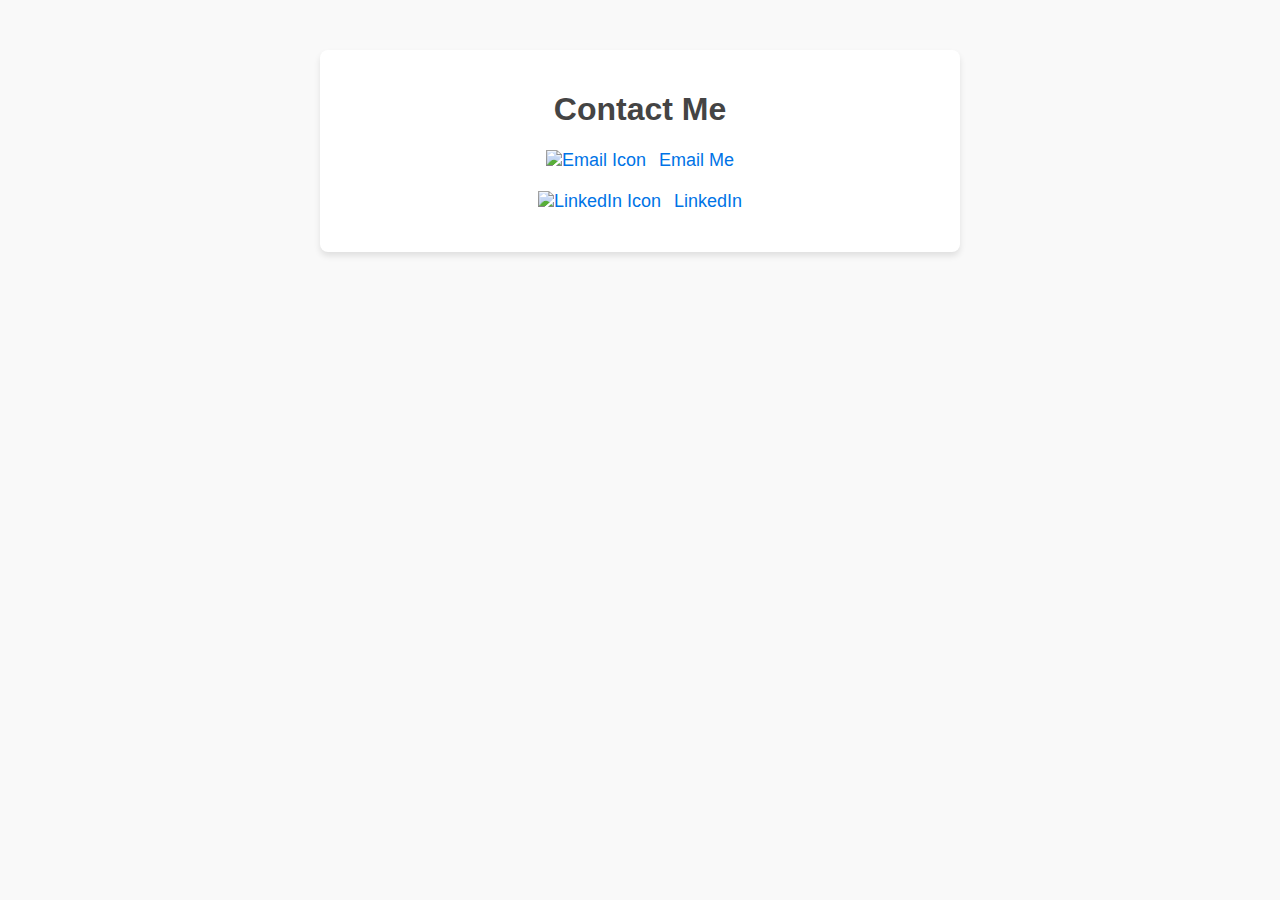
==== contact.html @ fd9172c2 "add contact me" ====
<!DOCTYPE html>
<html lang="en">
<head>
  <meta charset="UTF-8">
  <meta name="viewport" content="width=device-width, initial-scale=1.0">
  <title>Contact Me</title>
  <style>
    body {
      font-family: Arial, sans-serif;
      margin: 0;
      padding: 0;
      background-color: #f9f9f9;
      color: #333;
    }
    .container {
      max-width: 600px;
      margin: 50px auto;
      padding: 20px;
      background: #fff;
      box-shadow: 0 4px 6px rgba(0, 0, 0, 0.1);
      border-radius: 8px;
    }
    h1 {
      text-align: center;
      color: #444;
    }
    .contact-list {
      list-style: none;
      padding: 0;
      text-align: center;
    }
    .contact-list li {
      margin: 20px 0;
    }
    .contact-list a {
      text-decoration: none;
      color: #0073e6;
      font-size: 18px;
    }
    .contact-list a:hover {
      text-decoration: underline;
    }
    .icon {
      margin-right: 8px;
    }
  </style>
</head>
<body>
  <div class="container">
    <h1>Contact Me</h1>
    <ul class="contact-list">
      <li>
        <a href="mailto:liuabeni@gmail.com">
          <img class="icon" src="https://img.icons8.com/color/24/email.png" alt="Email Icon" />
          Email Me
        </a>
      </li>
      <li>
        <a href="https://www.linkedin.com/in/abeniliu/" target="_blank" rel="noopener noreferrer">
          <img class="icon" src="https://img.icons8.com/color/24/linkedin.png" alt="LinkedIn Icon" />
          LinkedIn
        </a>
      </li>
    </ul>
  </div>
</body>
</html>
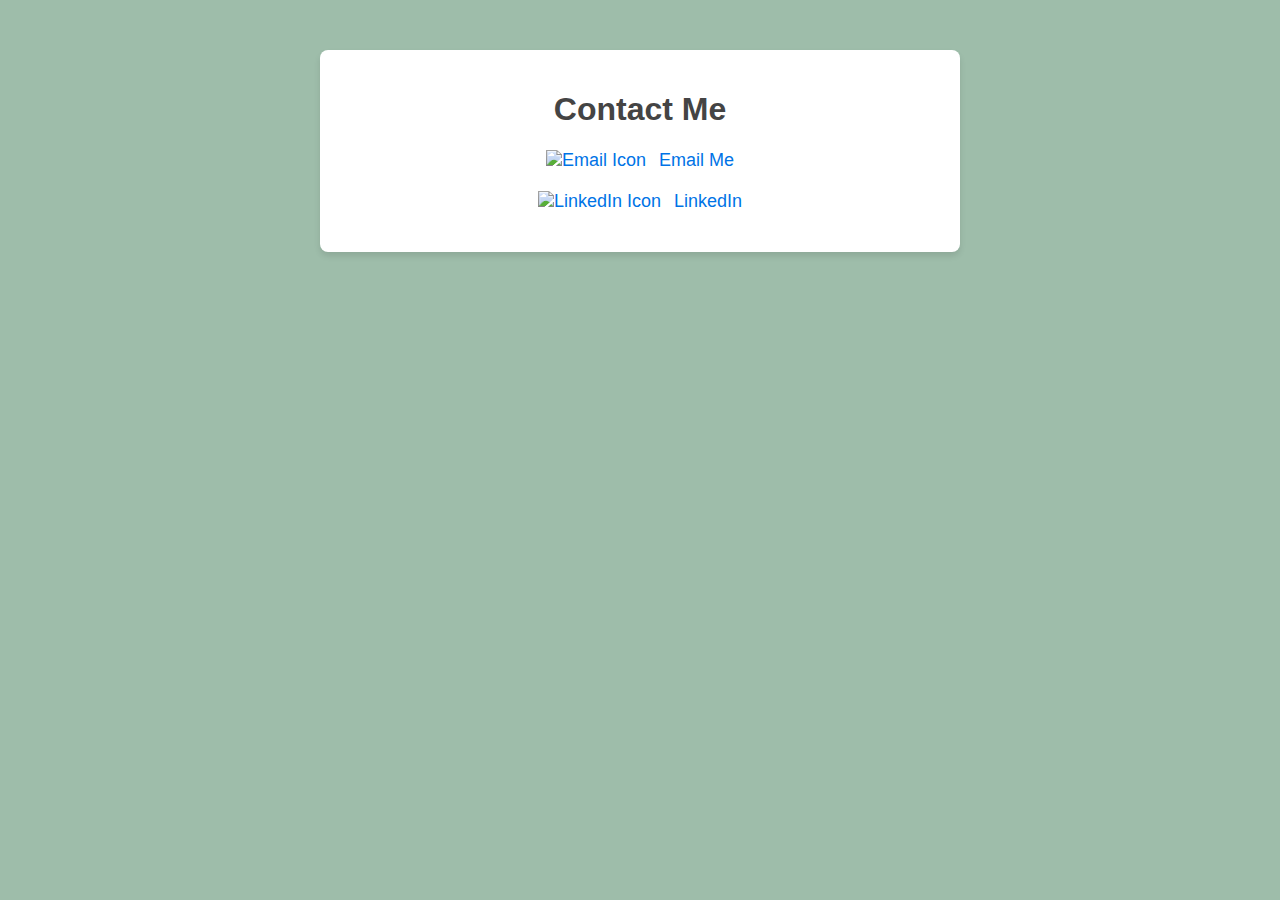
==== commit 192887a7: "change styling" ====
--- a/contact.html
+++ b/contact.html
@@ -9,7 +9,7 @@
       font-family: Arial, sans-serif;
       margin: 0;
       padding: 0;
-      background-color: #f9f9f9;
+      background-color: #9EBDAA;  
       color: #333;
     }
     .container {
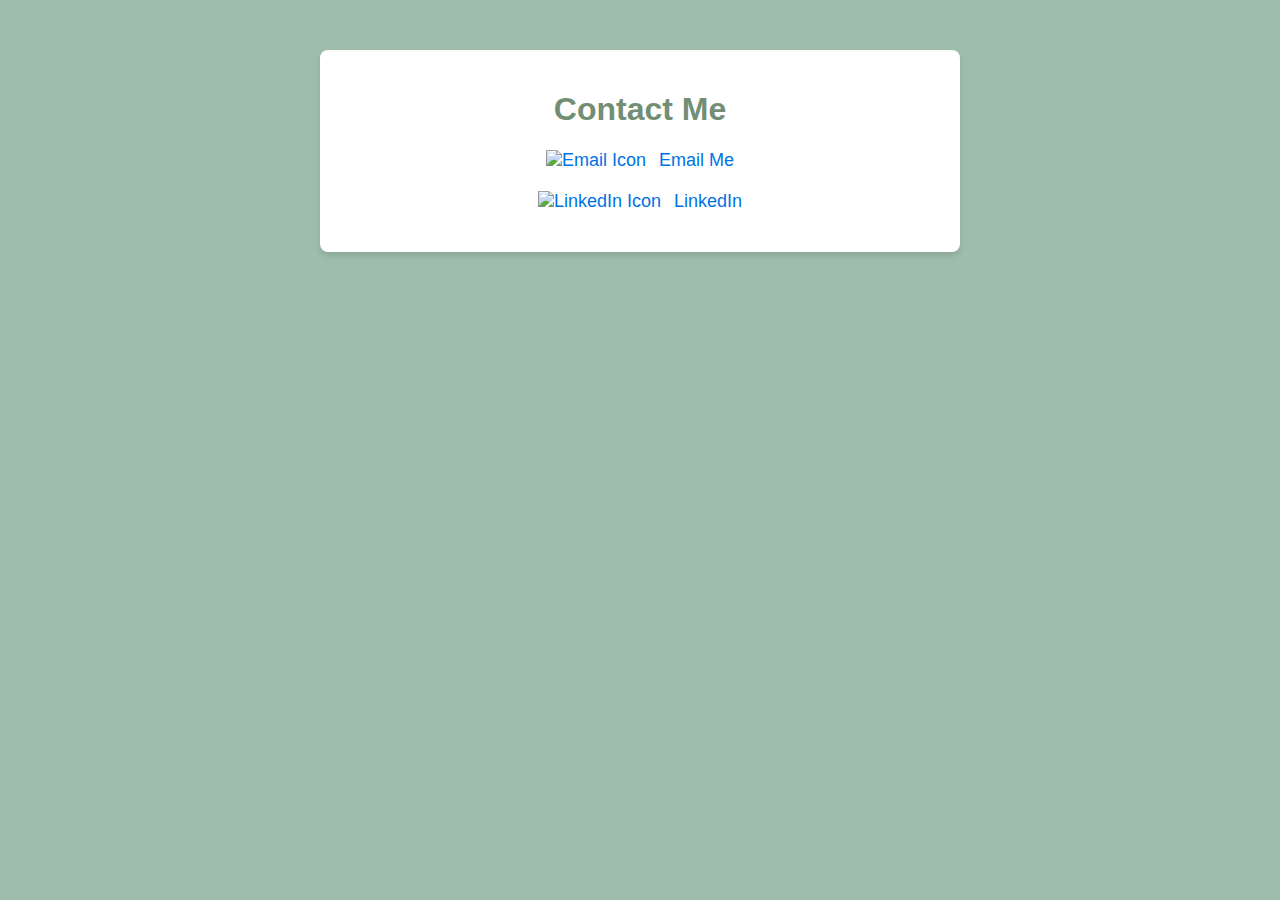
==== commit 5f08697a: "change home" ====
--- a/contact.html
+++ b/contact.html
@@ -10,7 +10,7 @@
       margin: 0;
       padding: 0;
       background-color: #9EBDAA;  
-      color: #333;
+      color: #728E75;
     }
     .container {
       max-width: 600px;
@@ -19,10 +19,10 @@
       background: #fff;
       box-shadow: 0 4px 6px rgba(0, 0, 0, 0.1);
       border-radius: 8px;
-    }
+    } 
     h1 {
       text-align: center;
-      color: #444;
+      color: #728E75;
     }
     .contact-list {
       list-style: none;
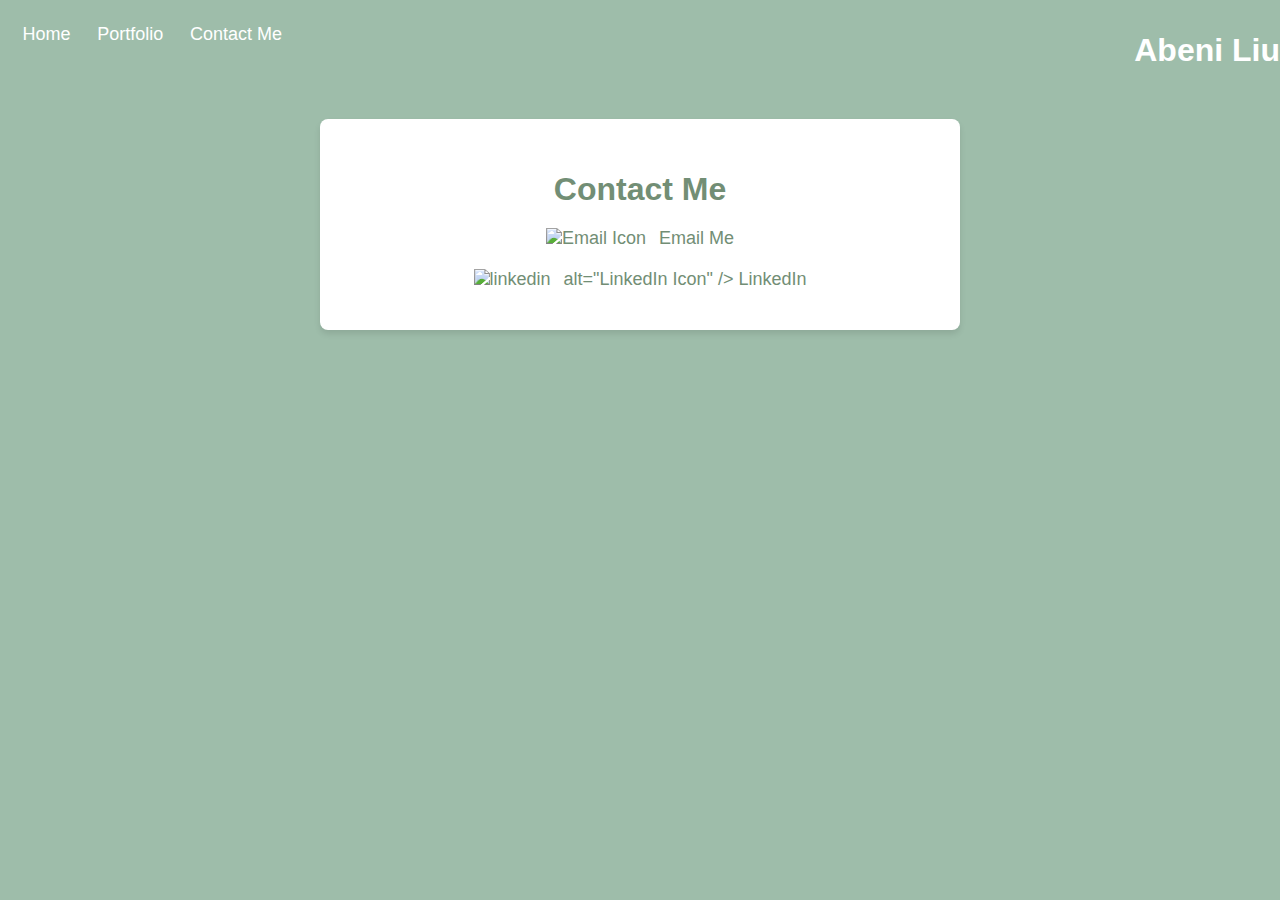
==== commit 56708367: "update contact" ====
--- a/contact.html
+++ b/contact.html
@@ -4,6 +4,7 @@
   <meta charset="UTF-8">
   <meta name="viewport" content="width=device-width, initial-scale=1.0">
   <title>Contact Me</title>
+  <link rel="stylesheet" href="/style.css" />
   <style>
     body {
       font-family: Arial, sans-serif;
@@ -34,11 +35,11 @@
     }
     .contact-list a {
       text-decoration: none;
-      color: #0073e6;
+      color: #728E75; 
       font-size: 18px;
     }
     .contact-list a:hover {
-      text-decoration: underline;
+        background-color: #B8D9D0;
     }
     .icon {
       margin-right: 8px;
@@ -46,6 +47,17 @@
   </style>
 </head>
 <body>
+    <header>
+        <nav>
+          <ul>
+            <li><a href="/">Home</a></li>
+            <li><a href="./portfolio">Portfolio</a></li>
+            <li><a href="./contact">Contact Me</a></li>
+          </ul>
+        </nav>
+        <h1 id="name">Abeni Liu</h1> 
+      </header>
+
   <div class="container">
     <h1>Contact Me</h1>
     <ul class="contact-list">
@@ -57,7 +69,7 @@
       </li>
       <li>
         <a href="https://www.linkedin.com/in/abeniliu/" target="_blank" rel="noopener noreferrer">
-          <img class="icon" src="https://img.icons8.com/color/24/linkedin.png" alt="LinkedIn Icon" />
+          <img class="icon" src="https://img.icons8.com/nolan/64/linkedin.png" alt="linkedin"/> alt="LinkedIn Icon" />
           LinkedIn
         </a>
       </li>
--- a/style.css
+++ b/style.css
@@ -0,0 +1,112 @@
+/* STYLE SECTIONING TAGS */
+body{
+    background-image: #9EBDAA;
+    }
+    *{
+      margin: 0px;
+      padding: 0px;
+    }
+    
+    /* STYLE TEXT */
+    header{
+        display: flex; 
+        justify-content: space-between; /* Separate name and nav bar */
+        align-items: center; /* Align items vertically */
+        background-color: #9EBDAA;
+    }
+
+    #name {
+        color: white;
+        font-size: 2em;
+        font-family: 'Roboto', sans-serif;
+      }
+    
+    h1 {
+      color: white;  
+      text-align: center;
+      font-size: 2em; 
+      padding-top: 1em; 
+    }
+    
+    nav{ 
+      text-align: right; 
+      font-size: 15px;
+      font-family: 'Roboto', sans-serif;
+    }
+
+    nav ul {
+        list-style-type: none;
+    }
+      
+    nav li {
+        display: inline;
+        margin-left: 1.5em;
+    }
+    
+    nav li a {
+        text-decoration: none;
+        color: white;
+        font-size: 1.2em;
+    }
+
+    nav li a:hover {
+        background-color: #B8D9D0;
+        border-radius: 5px;
+        padding: 0.3em;
+    }
+    
+    main { 
+        margin: 0 auto;
+        width: 100%;
+        background-color: #9EBDAA;
+        box-shadow: 0 4px 6px rgba(0, 0, 0, 0.1);
+    }
+    
+    p {
+      color: white;   
+      text-align: center;
+      font-family: 'Mali', cursive;
+      font-size: 22px; 
+      padding-top: 1em;
+    }
+    
+    #portrait{
+        max-width: 20%; /* Reduced size */
+        display: block; /* Center it */
+        margin: 2em auto 1em auto; /* Added margin */
+        border-radius: 80%;
+    }
+
+    .intro {
+        color: white;
+        font-family: 'Roboto', sans-serif;
+        font-size: 22px;
+        text-align: center;
+        padding: 1em 0 2em 0; /* Added padding under the text */
+    }
+    
+    /* ul{
+      list-style-type: none; 
+      background-color: #728E75;  
+      overflow: hidden; 
+      padding: 0.75em; 
+    }
+    
+    li{
+      display: inline; 
+    }
+    
+    li a{
+      text-decoration: none;
+      color: white;
+      font-size: 1.2em;
+      padding: 0.3em; 
+    }
+    
+     li a:hover{
+    background-color: #B8D9D0; 
+     }  */
+
+    /* STYLE IMAGES */
+    
+    /* STYLE NAV BAR */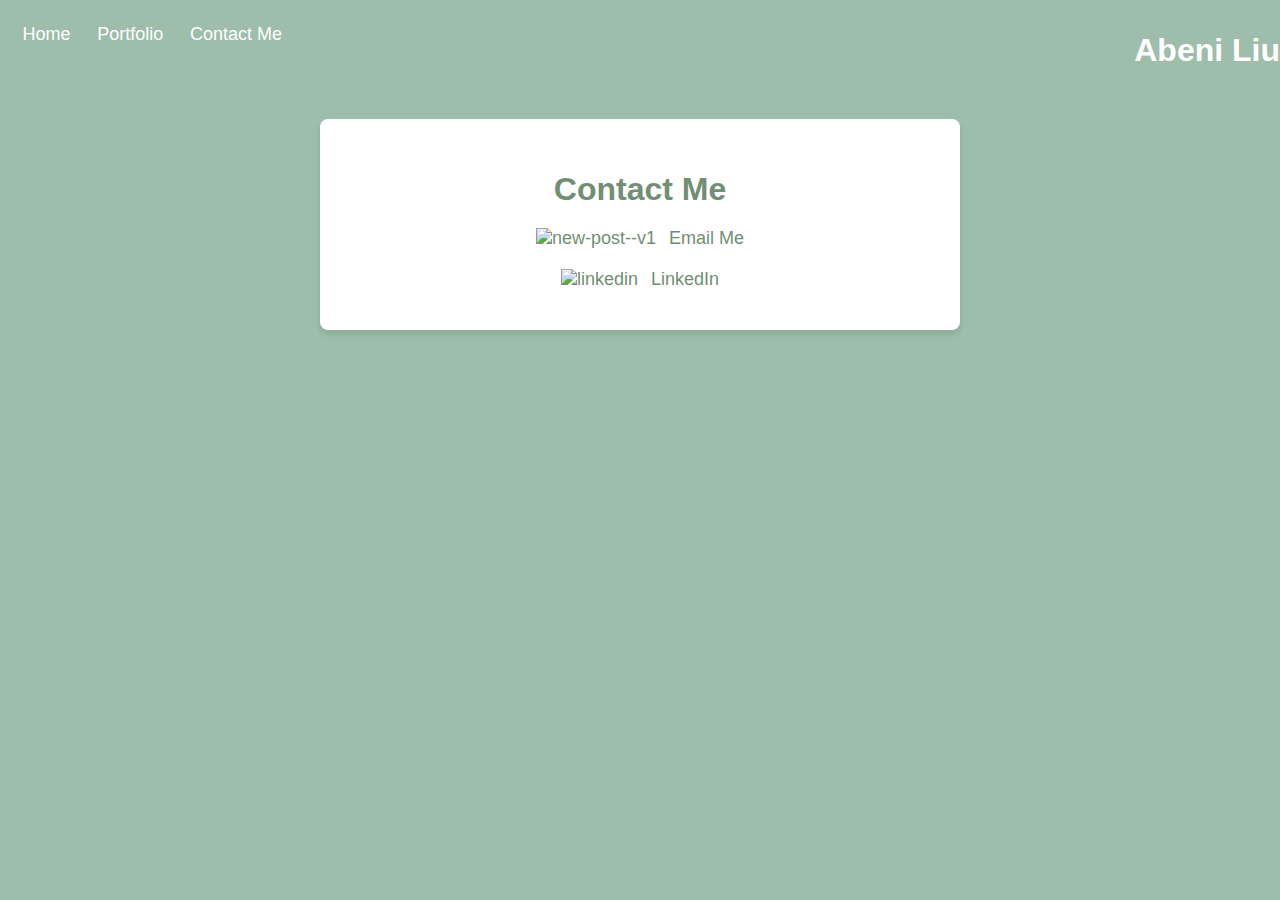
==== commit 7f0adbaf: "fix contact" ====
--- a/contact.html
+++ b/contact.html
@@ -63,13 +63,13 @@
     <ul class="contact-list">
       <li>
         <a href="mailto:liuabeni@gmail.com">
-          <img class="icon" src="https://img.icons8.com/color/24/email.png" alt="Email Icon" />
+          <img class="icon" src="https://img.icons8.com/ios/50/new-post--v1.png" alt="new-post--v1"/>
           Email Me
         </a>
       </li>
       <li>
         <a href="https://www.linkedin.com/in/abeniliu/" target="_blank" rel="noopener noreferrer">
-          <img class="icon" src="https://img.icons8.com/nolan/64/linkedin.png" alt="linkedin"/> alt="LinkedIn Icon" />
+          <img class="icon" src="https://img.icons8.com/ios/50/linkedin.png" alt="linkedin"/>
           LinkedIn
         </a>
       </li>
--- a/style.css
+++ b/style.css
@@ -1,6 +1,6 @@
 /* STYLE SECTIONING TAGS */
 body{
-    background-image: #9EBDAA;
+    background-color: #9EBDAA;
     }
     *{
       margin: 0px;
@@ -58,6 +58,7 @@
     main { 
         margin: 0 auto;
         width: 100%;
+        max-width: 800px;
         background-color: #9EBDAA;
         box-shadow: 0 4px 6px rgba(0, 0, 0, 0.1);
     }
@@ -80,7 +81,7 @@
     .intro {
         color: white;
         font-family: 'Roboto', sans-serif;
-        font-size: 22px;
+        font-size: 20px;
         text-align: center;
         padding: 1em 0 2em 0; /* Added padding under the text */
     }
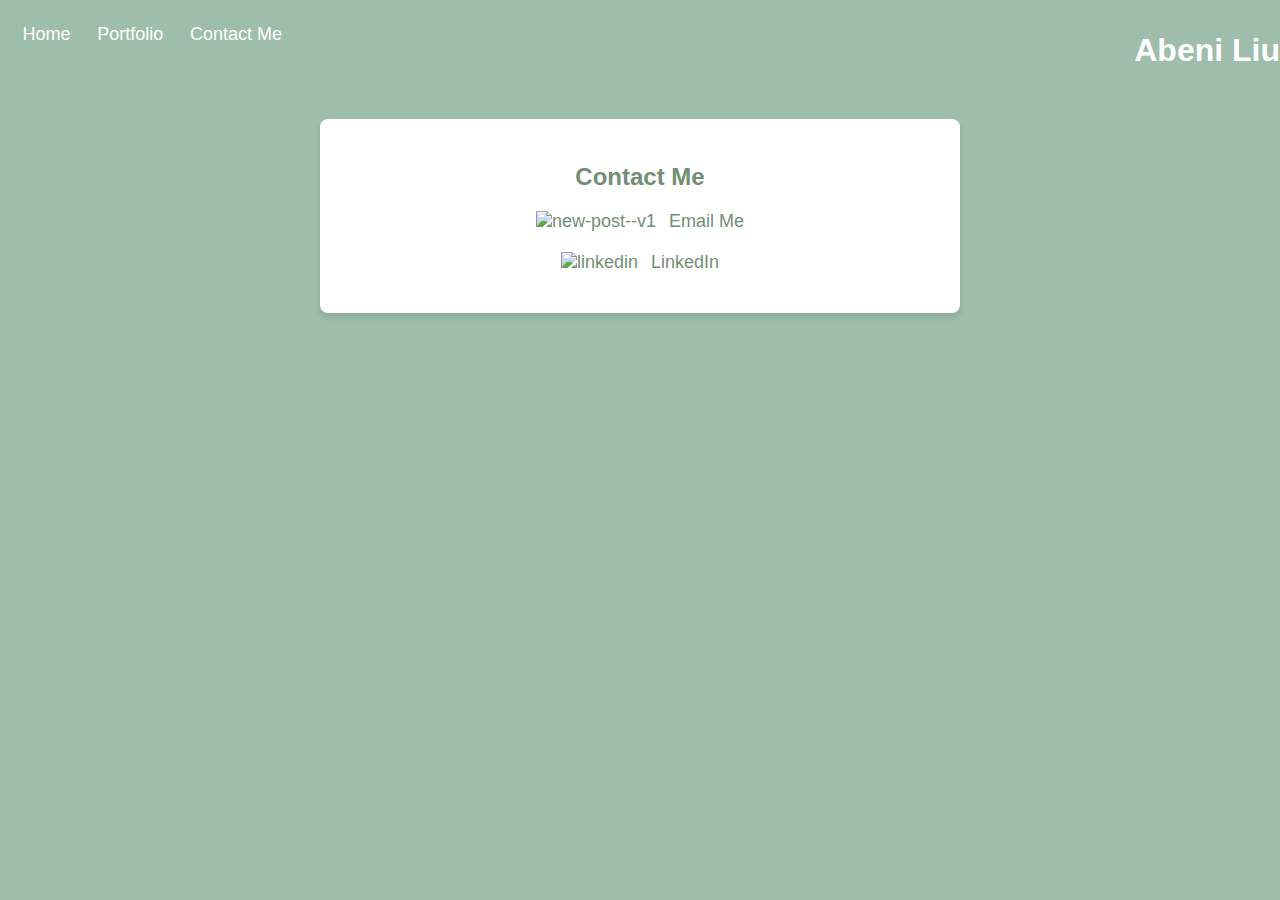
==== commit 6429e0bd: "update portfolio" ====
--- a/contact.html
+++ b/contact.html
@@ -39,7 +39,7 @@
       font-size: 18px;
     }
     .contact-list a:hover {
-        background-color: #B8D9D0;
+        color: #B8D9D0;
     }
     .icon {
       margin-right: 8px;
--- a/style.css
+++ b/style.css
@@ -1,10 +1,14 @@
 /* STYLE SECTIONING TAGS */
-body{
-    background-color: #9EBDAA;
-    }
     *{
       margin: 0px;
       padding: 0px;
+    }
+
+    html, body {
+        margin: 0;
+        padding: 0;
+        height: 100%; 
+        background-color: #9EBDAA;
     }
     
     /* STYLE TEXT */
@@ -24,7 +28,7 @@
     h1 {
       color: white;  
       text-align: center;
-      font-size: 2em; 
+      font-size: 1.5em; 
       padding-top: 1em; 
     }
     
@@ -56,11 +60,10 @@
     }
     
     main { 
-        margin: 0 auto;
-        width: 100%;
-        max-width: 800px;
+        margin: 0;
+        /* width: 100%; */
         background-color: #9EBDAA;
-        box-shadow: 0 4px 6px rgba(0, 0, 0, 0.1);
+        /* box-shadow: 0 4px 6px rgba(0, 0, 0, 0.1); */
     }
     
     p {
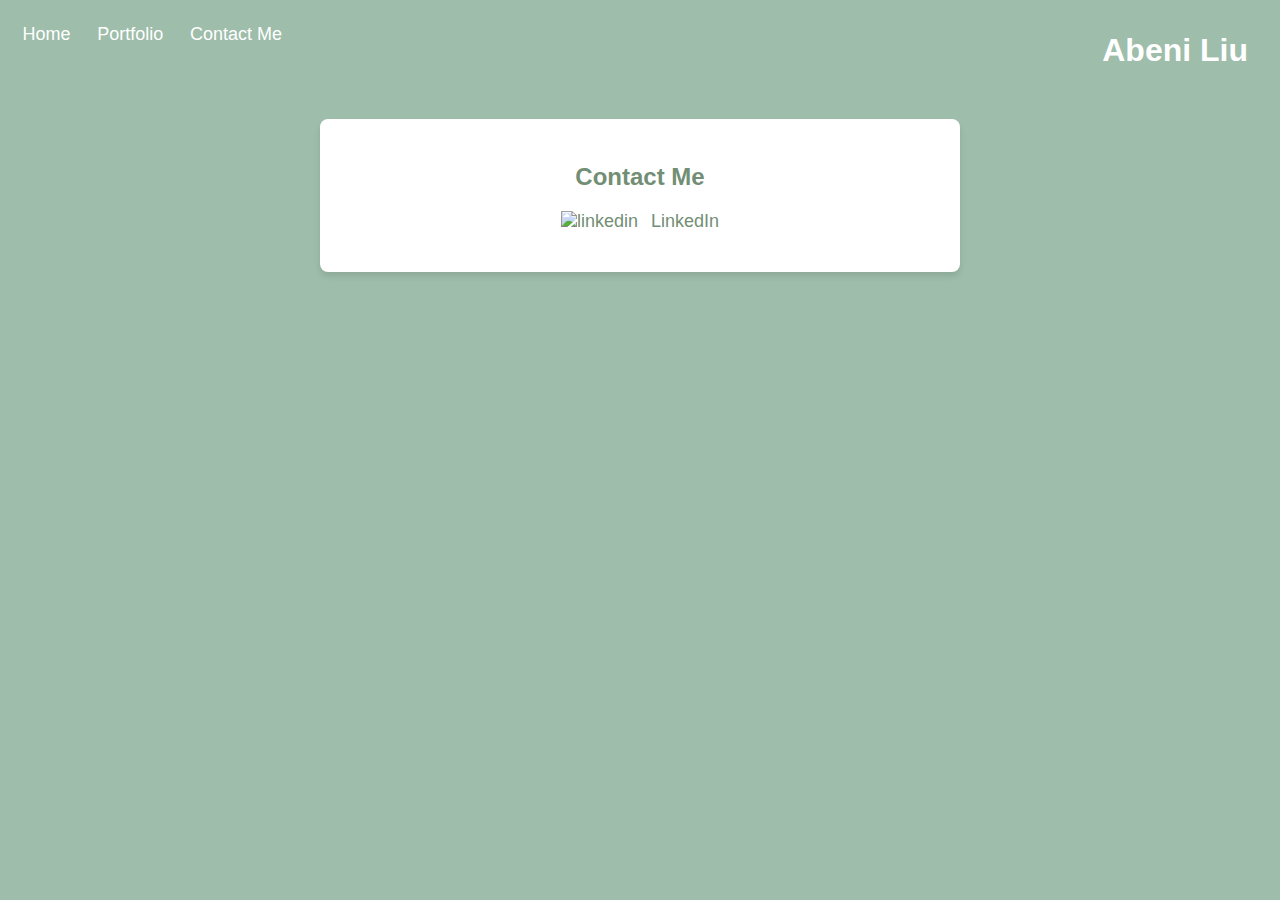
==== commit 1e2e3a29: "edit contact" ====
--- a/contact.html
+++ b/contact.html
@@ -62,12 +62,6 @@
     <h1>Contact Me</h1>
     <ul class="contact-list">
       <li>
-        <a href="mailto:liuabeni@gmail.com">
-          <img class="icon" src="https://img.icons8.com/ios/50/new-post--v1.png" alt="new-post--v1"/>
-          Email Me
-        </a>
-      </li>
-      <li>
         <a href="https://www.linkedin.com/in/abeniliu/" target="_blank" rel="noopener noreferrer">
           <img class="icon" src="https://img.icons8.com/ios/50/linkedin.png" alt="linkedin"/>
           LinkedIn
--- a/style.css
+++ b/style.css
@@ -23,6 +23,7 @@
         color: white;
         font-size: 2em;
         font-family: 'Roboto', sans-serif;
+        padding-right: 1em;
       }
     
     h1 {
